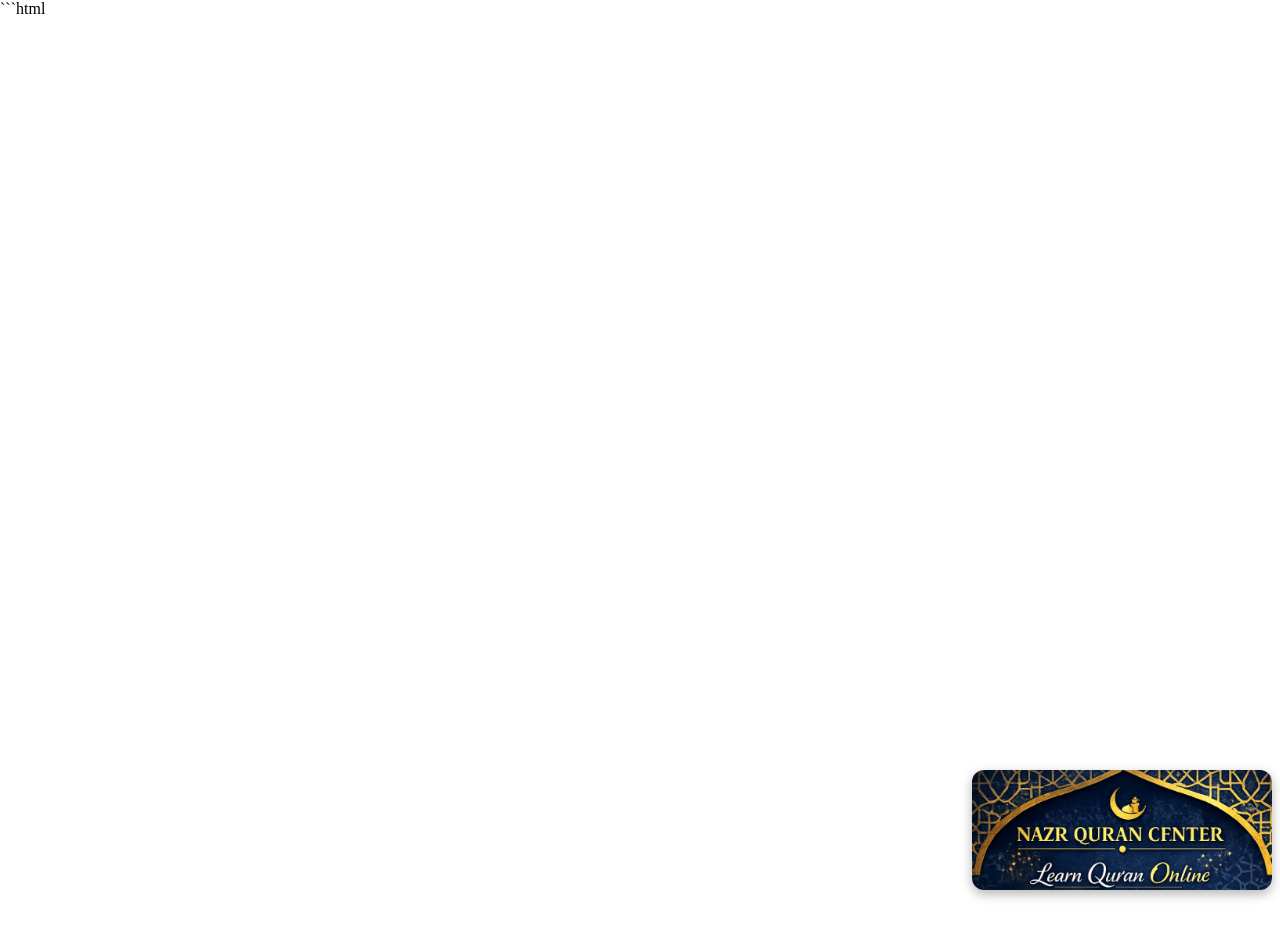
==== index.html @ 4aa576c3 "Update index.html" ====
```html
<!DOCTYPE html>
<html lang="en">
<head>
<meta charset="UTF-8">
<meta name="viewport" content="width=device-width, initial-scale=1.0">
<title>Nazr Quran Center</title>

<style>
*{
    margin:0;
    padding:0;
    box-sizing:border-box;
}

html,body{
    width:100%;
    height:100%;
    overflow:hidden;
}

iframe{
    width:100%;
    height:100%;
    border:none;
}

/* Small poster covering watermark */
.poster{
    position:fixed;
    bottom:10px;
    right:8px;

    width:300px;
    height:120px;

    z-index:999999;

    border-radius:12px;
    overflow:hidden;

    box-shadow:0 4px 12px rgba(0,0,0,.3);
}

.poster img{
    width:100%;
    height:100%;
    object-fit:cover;
}

/* Mobile */
@media (max-width:768px){
    .poster{
        width:75px;
        height:100px;
        bottom:6px;
        right:6px;
    }
}
</style>
</head>

<body>

<iframe src="https://nazr-quran-center.base44.app/"></iframe>

<div class="poster">
    <img src="poster.png" alt="Nazr Quran Center">
</div>

</body>
</html>
```
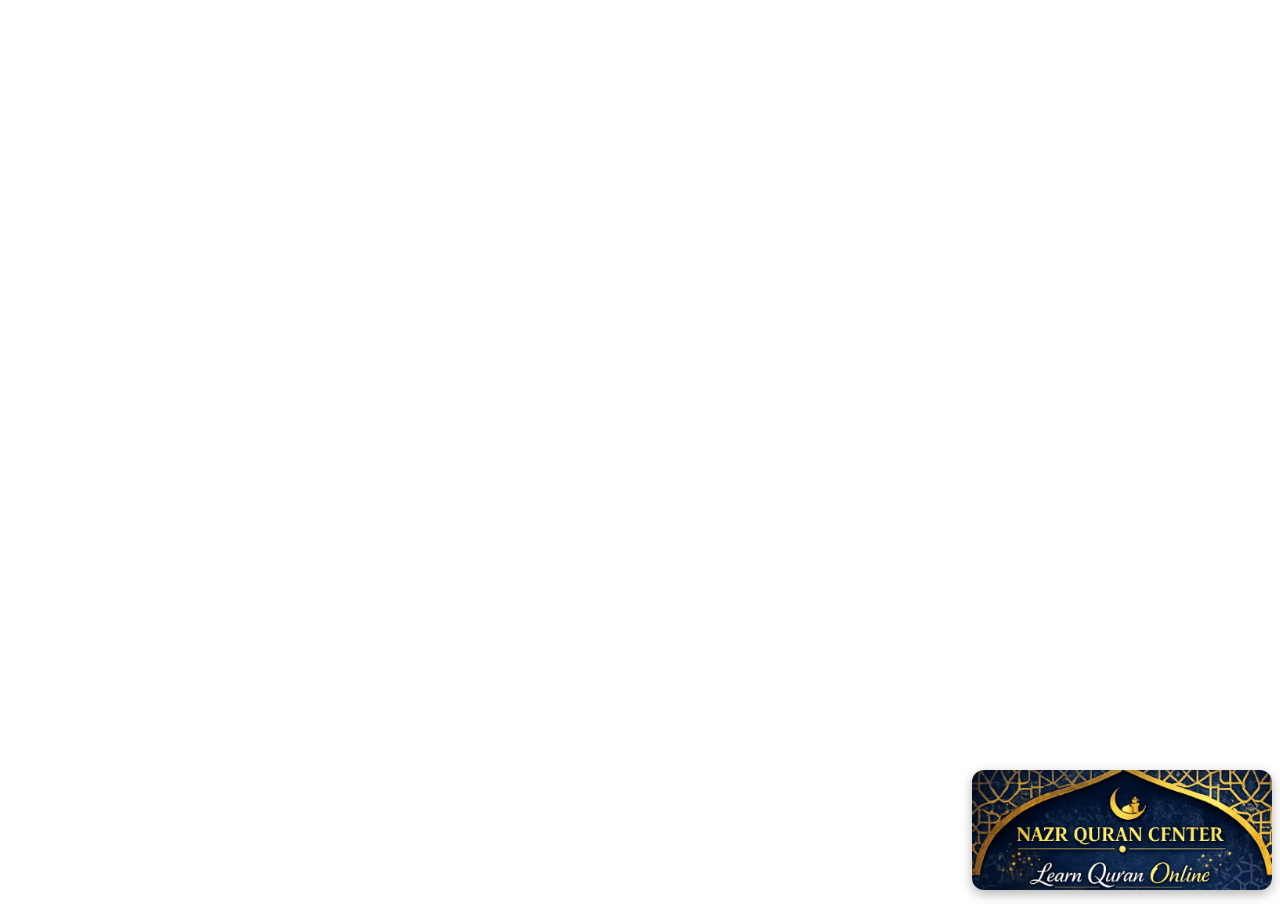
==== commit d5fa7ddb: "Update index.html" ====
--- a/index.html
+++ b/index.html
@@ -1,4 +1,4 @@
-```html
+
 <!DOCTYPE html>
 <html lang="en">
 <head>
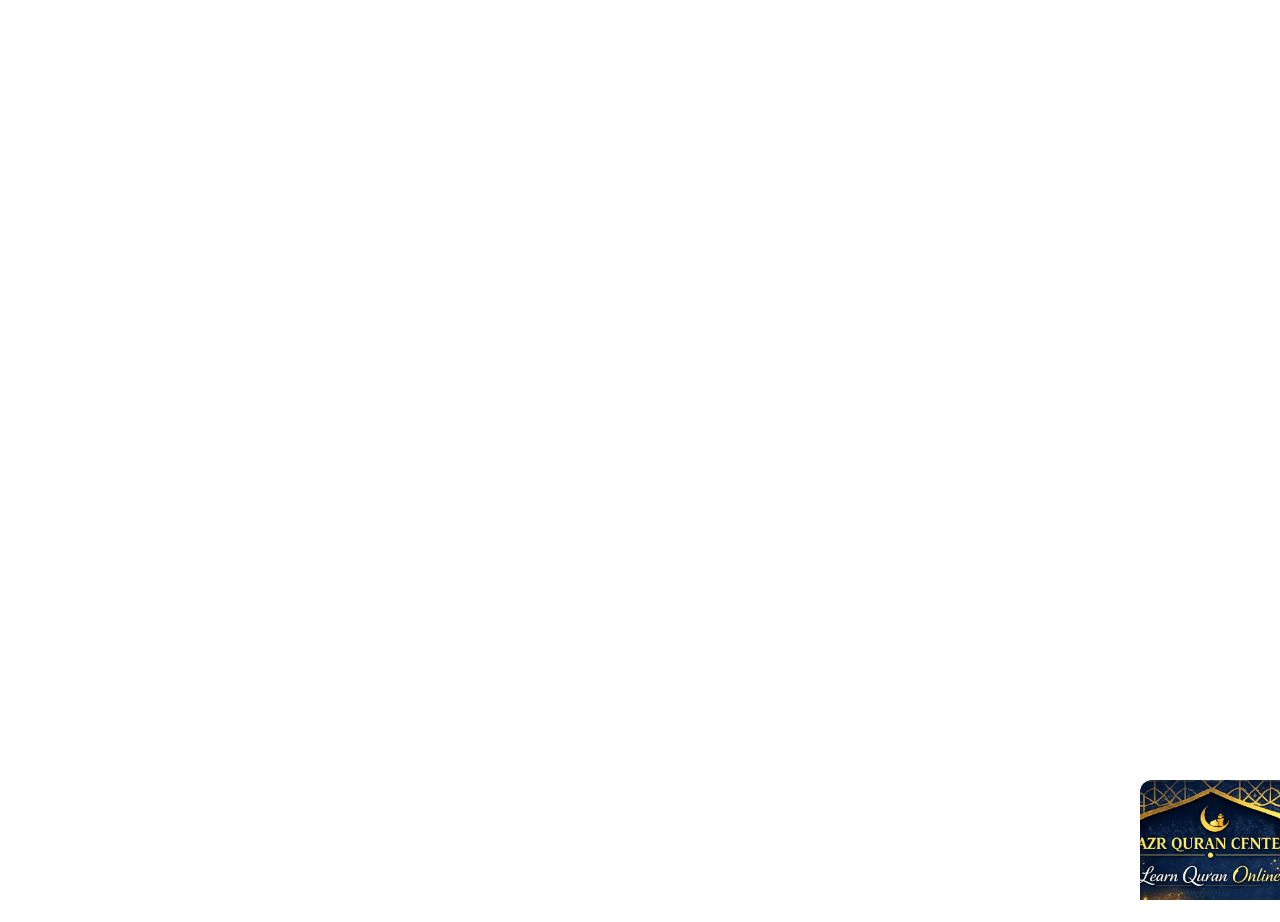
==== commit 006829a1: "Update index.html" ====
--- a/index.html
+++ b/index.html
@@ -28,18 +28,16 @@
 /* Small poster covering watermark */
 .poster{
     position:fixed;
-    bottom:10px;
-    right:8px;
+    bottom:0;
+    right:0;
 
-    width:300px;
+    width:140px;
     height:120px;
 
-    z-index:999999;
+    z-index:2147483647;
 
-    border-radius:12px;
+    border-radius:12px 0 0 0;
     overflow:hidden;
-
-    box-shadow:0 4px 12px rgba(0,0,0,.3);
 }
 
 .poster img{
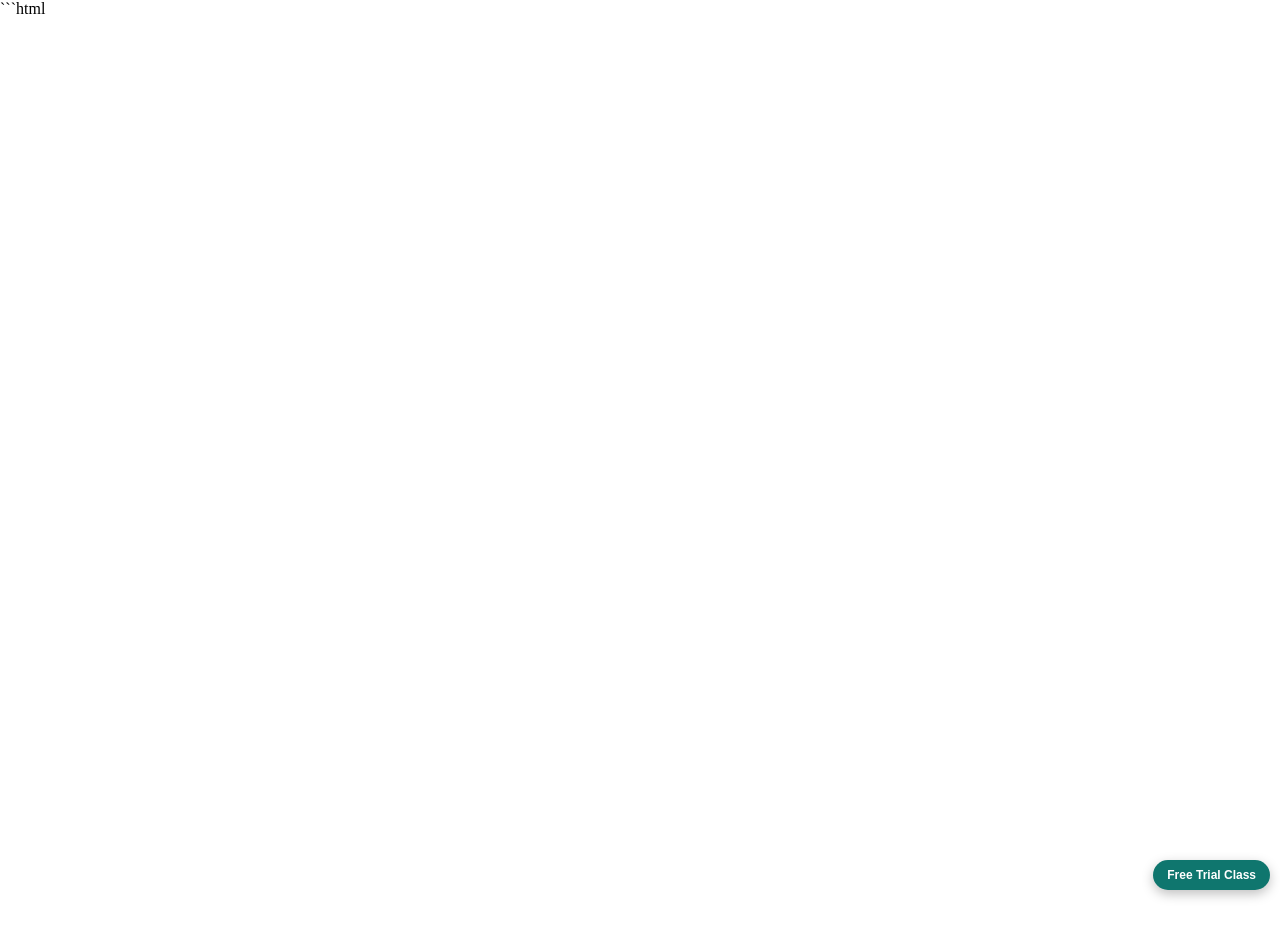
==== commit cb5f6fa9: "Update index.html" ====
--- a/index.html
+++ b/index.html
@@ -1,4 +1,4 @@
-
+```html
 <!DOCTYPE html>
 <html lang="en">
 <head>
@@ -7,13 +7,9 @@
 <title>Nazr Quran Center</title>
 
 <style>
-*{
+html,body{
     margin:0;
     padding:0;
-    box-sizing:border-box;
-}
-
-html,body{
     width:100%;
     height:100%;
     overflow:hidden;
@@ -25,34 +21,39 @@
     border:none;
 }
 
-/* Small poster covering watermark */
-.poster{
+/* Small floating button */
+.floating-banner{
     position:fixed;
-    bottom:0;
-    right:0;
+    right:10px;
+    bottom:10px;
 
-    width:140px;
-    height:120px;
+    z-index:999999;
 
-    z-index:2147483647;
+    background:#0f766e;
+    color:white;
 
-    border-radius:12px 0 0 0;
-    overflow:hidden;
+    padding:8px 14px;
+    border-radius:20px;
+
+    font-family:Arial,sans-serif;
+    font-size:12px;
+    font-weight:bold;
+
+    box-shadow:0 4px 12px rgba(0,0,0,.25);
+
+    cursor:pointer;
 }
 
-.poster img{
-    width:100%;
-    height:100%;
-    object-fit:cover;
+.floating-banner:hover{
+    opacity:0.9;
 }
 
-/* Mobile */
 @media (max-width:768px){
-    .poster{
-        width:75px;
-        height:100px;
+    .floating-banner{
+        right:6px;
         bottom:6px;
-        right:6px;
+        font-size:11px;
+        padding:7px 12px;
     }
 }
 </style>
@@ -62,8 +63,8 @@
 
 <iframe src="https://nazr-quran-center.base44.app/"></iframe>
 
-<div class="poster">
-    <img src="poster.png" alt="Nazr Quran Center">
+<div class="floating-banner">
+    Free Trial Class
 </div>
 
 </body>
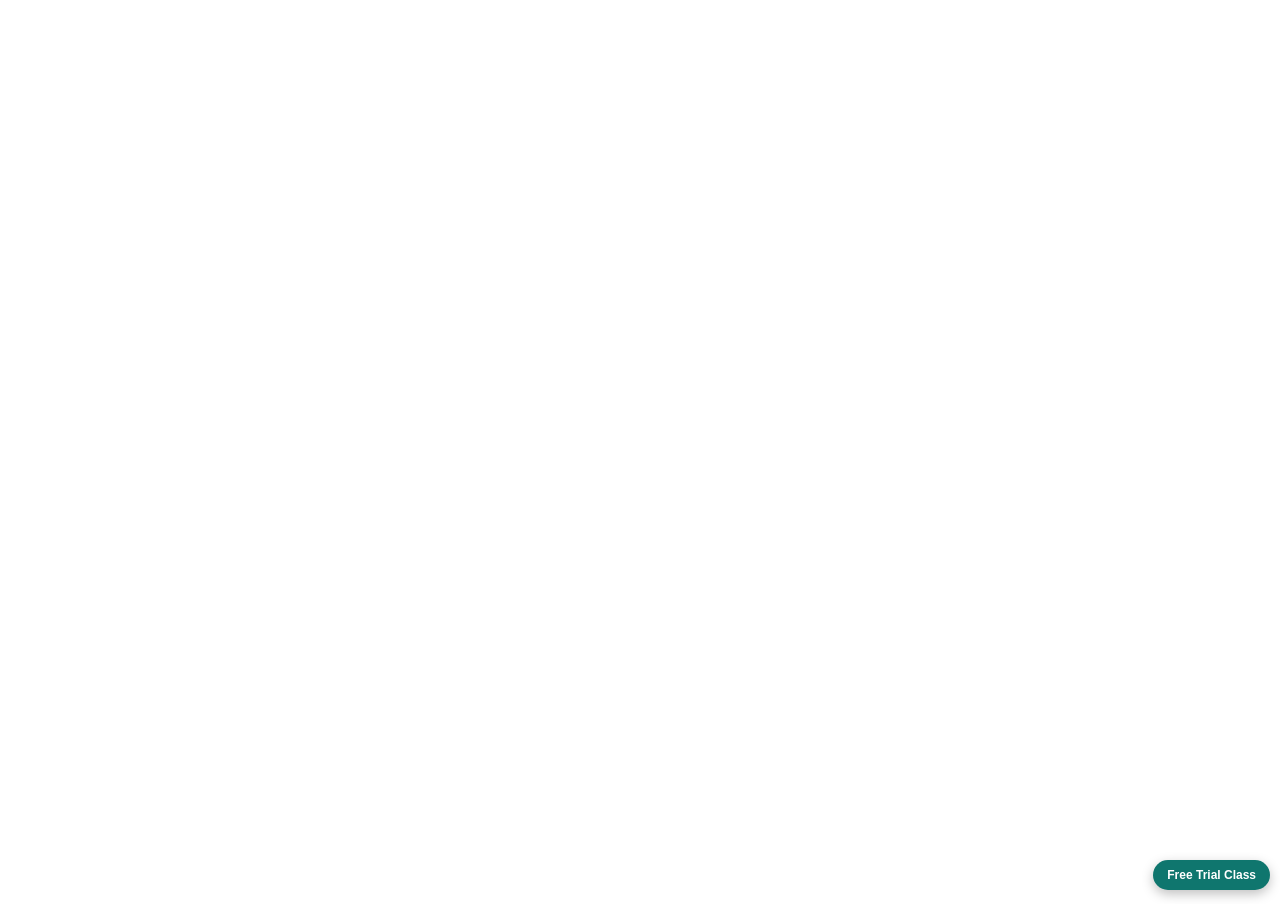
==== commit 90103305: "Update index.html" ====
--- a/index.html
+++ b/index.html
@@ -1,4 +1,4 @@
-```html
+
 <!DOCTYPE html>
 <html lang="en">
 <head>
@@ -69,4 +69,4 @@
 
 </body>
 </html>
-```
+
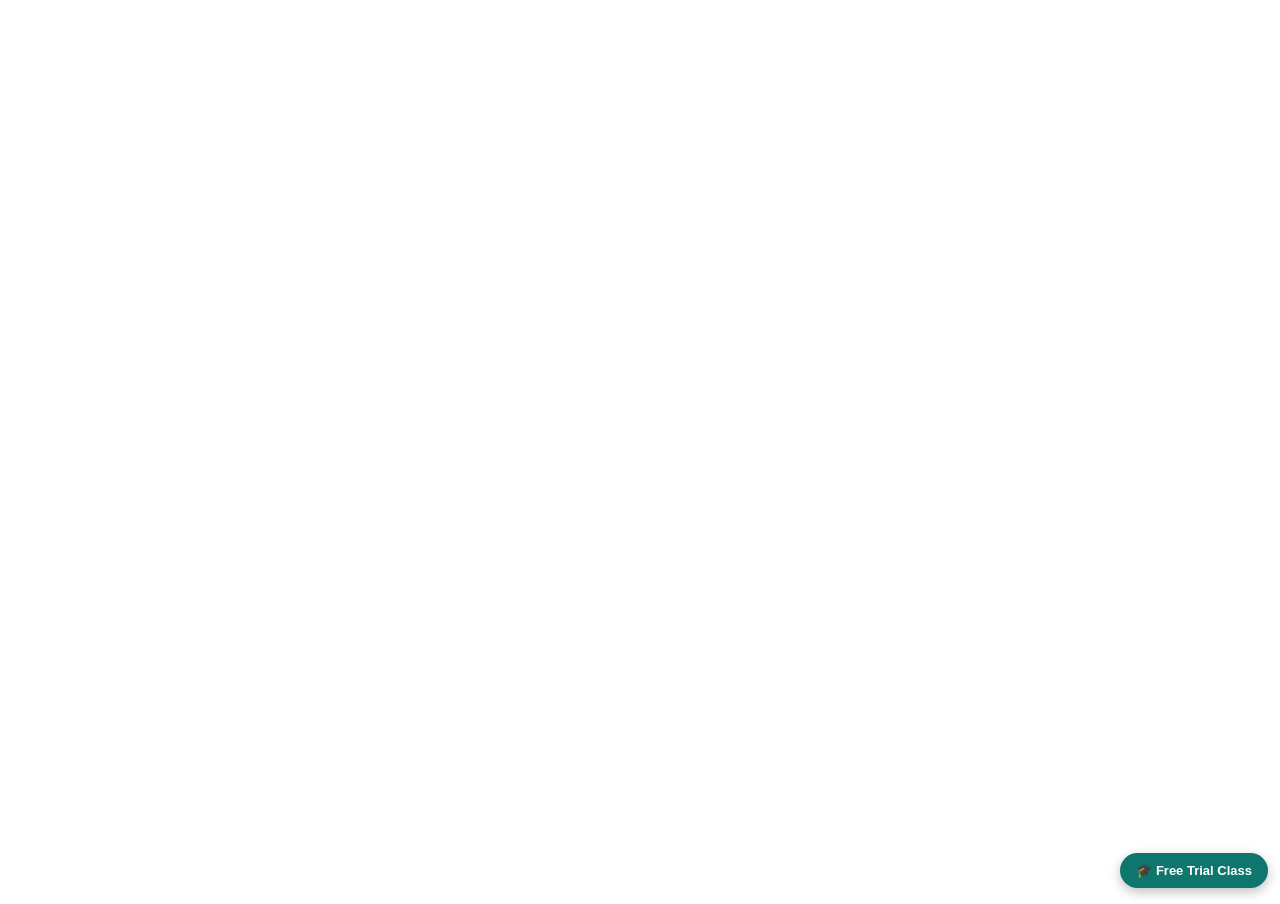
==== commit 22371dfc: "Refactor promotional button to a link with styles Updated styles for the promotional button and repl" ====
--- a/index.html
+++ b/index.html
@@ -1,4 +1,3 @@
-
 <!DOCTYPE html>
 <html lang="en">
 <head>
@@ -9,7 +8,6 @@
 <style>
 html,body{
     margin:0;
-    padding:0;
     width:100%;
     height:100%;
     overflow:hidden;
@@ -21,52 +19,46 @@
     border:none;
 }
 
-/* Small floating button */
-.floating-banner{
+/* Your promotional button */
+.free-trial{
     position:fixed;
-    right:10px;
-    bottom:10px;
-
-    z-index:999999;
+    right:12px;
+    bottom:12px;
+    z-index:9999;
 
     background:#0f766e;
     color:white;
 
-    padding:8px 14px;
-    border-radius:20px;
+    padding:10px 16px;
+    border-radius:24px;
 
     font-family:Arial,sans-serif;
-    font-size:12px;
+    font-size:13px;
     font-weight:bold;
 
+    text-decoration:none;
+
     box-shadow:0 4px 12px rgba(0,0,0,.25);
-
-    cursor:pointer;
 }
 
-.floating-banner:hover{
-    opacity:0.9;
-}
-
-@media (max-width:768px){
-    .floating-banner{
-        right:6px;
-        bottom:6px;
-        font-size:11px;
-        padding:7px 12px;
-    }
+.free-trial:hover{
+    opacity:.9;
 }
 </style>
 </head>
-
 <body>
 
-<iframe src="https://nazr-quran-center.base44.app/"></iframe>
+<iframe
+    src="https://nazr-quran-center.base44.app/"
+    allowfullscreen>
+</iframe>
 
-<div class="floating-banner">
-    Free Trial Class
-</div>
+<a
+    class="free-trial"
+    href="https://wa.me/923001234567"
+    target="_blank">
+    🎓 Free Trial Class
+</a>
 
 </body>
 </html>
-
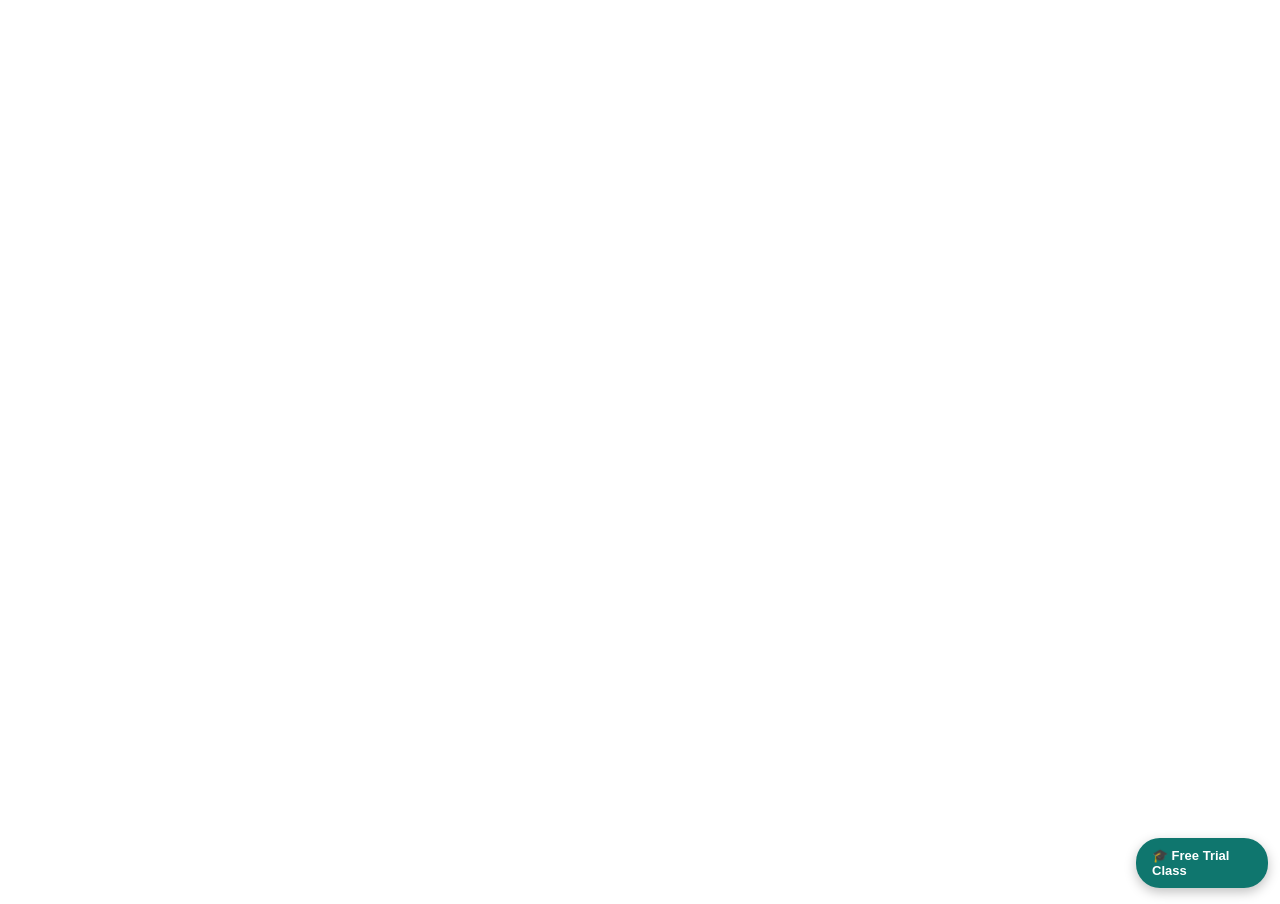
==== commit 251fcaa5: "Update index.html" ====
--- a/index.html
+++ b/index.html
@@ -25,6 +25,9 @@
     right:12px;
     bottom:12px;
     z-index:9999;
+
+    hight : 100px;
+    width : 100px;
 
     background:#0f766e;
     color:white;
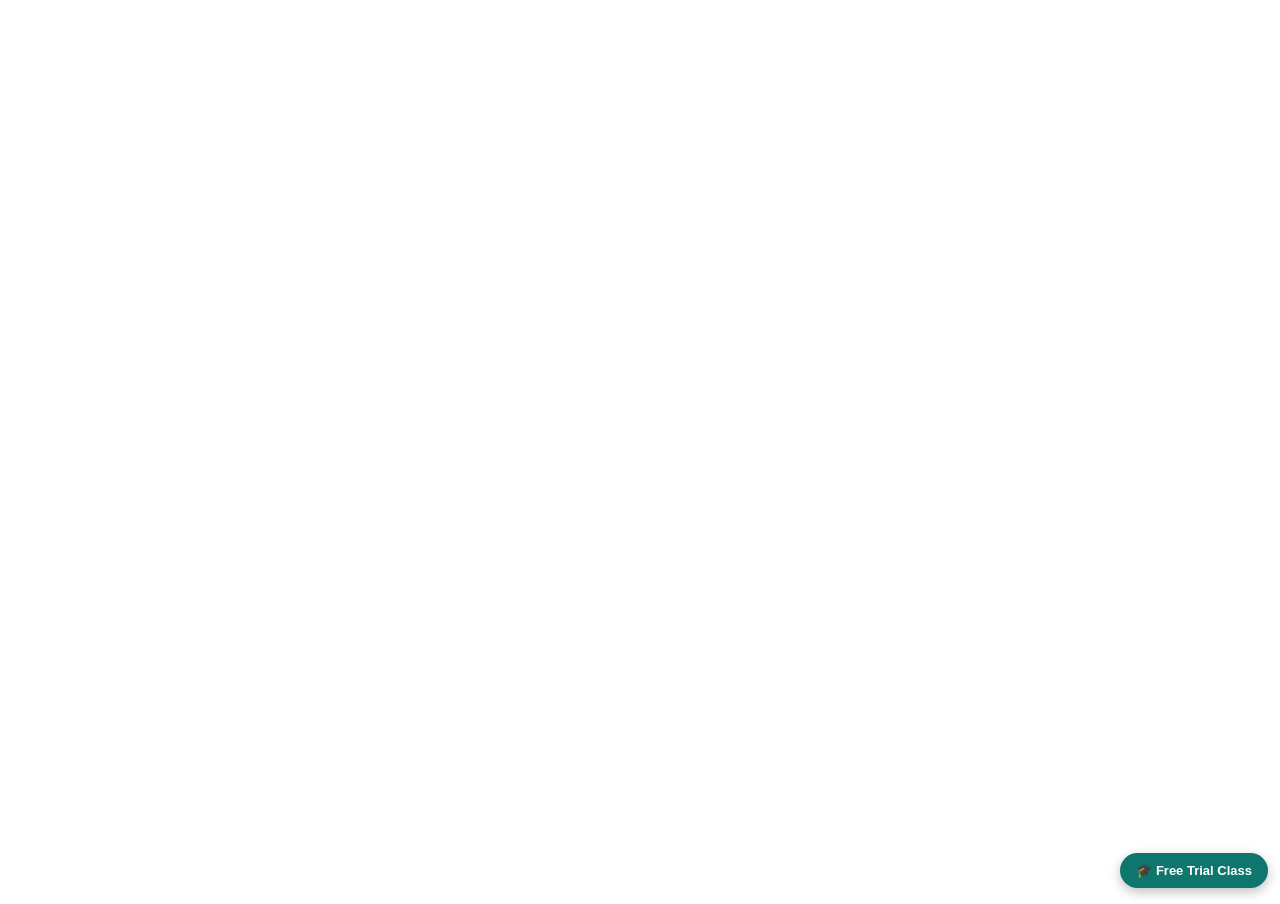
==== commit f5375865: "Update index.html" ====
--- a/index.html
+++ b/index.html
@@ -25,9 +25,6 @@
     right:12px;
     bottom:12px;
     z-index:9999;
-
-    hight : 100px;
-    width : 100px;
 
     background:#0f766e;
     color:white;
